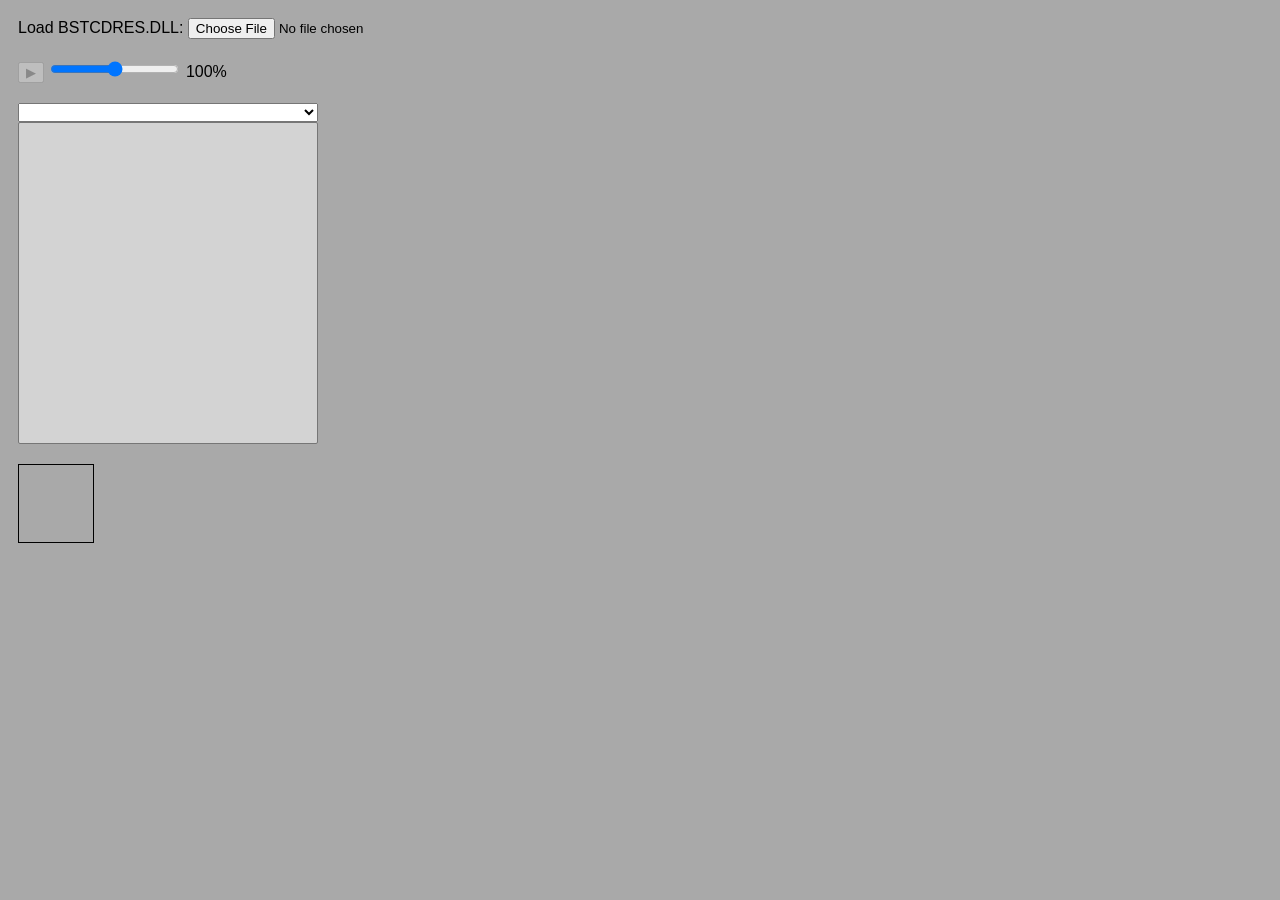
==== voice.html @ 0f2d1fd8 "Add voice preview page" ====
<html> 
  <title>Spelling Jungle - Voice Preview</title>
  <head>
    <link rel="stylesheet" href="style.css">
    <script type="text/javascript" src="voice.js"></script>
  </head>
  <body>
    <div class="container">
      <div class="input-label">Load BSTCDRES.DLL:</div>
      <input type="file" id="yobiDll" accept=".dll"/>
    </div>
    <div class="container">
      <button id="playSound" type="button" class="audio-control" disabled="true">▶</button>
      <input type="range" class="audio-control" id="volume" min="0" max="2" value="1" step="0.01" />
      <div class="audio-control" id="volumeDisplay">100%</div>
    </div>
    <div class="container-voice-select">
      <select id="bankSelect" class="bank-select"></select>
      <select id="voiceSelect" class="voice-select" size="20"></select>
    </div>
    <div class="container">
      <canvas id="yobiCanvas" width="74px" height="77px"></canvas>
    </div>
    <div class="container" id="statusContainer" style="display: none">
      <div id="statusText"></div>
    </div>
  </body>
</html>
---- style.css ----
body {
  background-color: darkgray;
  font-family:'Trebuchet MS', 'Lucida Sans Unicode', 'Lucida Grande', 'Lucida Sans', Arial, sans-serif;
  color: black;
}

canvas {
  border: 1px solid #000000;
  image-rendering: pixelated;
}

.container {
  padding: 10px
}

.input-label {
  display: inline;
}

.level-button {
  display: inline;
}

.level-select {
  display: inline;
  width: 200px
}

.audio-control {
  display: inline;
}

.container-voice-select {
  padding: 10px;
  width: 300px;
}

.voice-select {
  width: 100%;
  background-color: lightgray;
}

.bank-select {
  display: block;
  width: 100%;
}
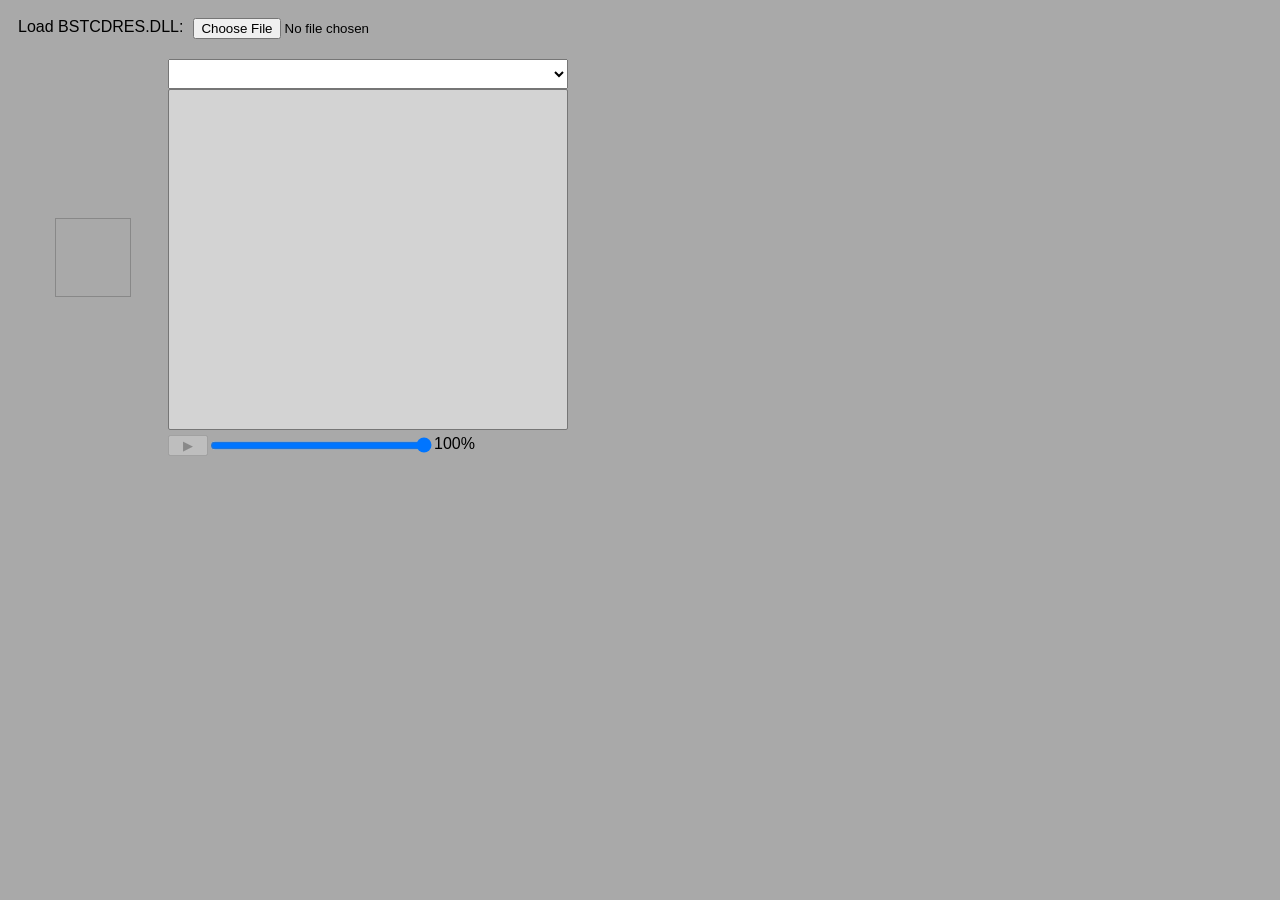
==== commit 132be570: "Update page styling" ====
--- a/voice.html
+++ b/voice.html
@@ -5,21 +5,21 @@
     <script type="text/javascript" src="voice.js"></script>
   </head>
   <body>
-    <div class="container">
+    <div class="container-input">
       <div class="input-label">Load BSTCDRES.DLL:</div>
       <input type="file" id="yobiDll" accept=".dll"/>
     </div>
-    <div class="container">
-      <button id="playSound" type="button" class="audio-control" disabled="true">▶</button>
-      <input type="range" class="audio-control" id="volume" min="0" max="2" value="1" step="0.01" />
-      <div class="audio-control" id="volumeDisplay">100%</div>
-    </div>
-    <div class="container-voice-select">
-      <select id="bankSelect" class="bank-select"></select>
-      <select id="voiceSelect" class="voice-select" size="20"></select>
-    </div>
-    <div class="container">
-      <canvas id="yobiCanvas" width="74px" height="77px"></canvas>
+    <div class="container-voice-display">
+      <canvas class="yobi-canvas" id="yobiCanvas" width="74px" height="77px"></canvas>
+      <div>
+        <select id="bankSelect" class="bank-select"></select>
+        <select id="voiceSelect" class="voice-select" size="20"></select>
+        <div class="container-audio">
+          <button id="playSound" type="button" class="audio-control" disabled="true">▶</button>
+          <input type="range" class="audio-control" id="volume" min="0" max="1" value="1" step="0.01" />
+          <div class="audio-control" id="volumeDisplay">100%</div>
+        </div>
+      </div>
     </div>
     <div class="container" id="statusContainer" style="display: none">
       <div id="statusText"></div>
--- a/style.css
+++ b/style.css
@@ -13,8 +13,28 @@
   padding: 10px
 }
 
+.container-input {
+  display: grid;
+  grid-template-columns: auto minmax(0, 1fr);
+  padding: 10px
+}
+
+.container-voice-display {
+  display: grid;
+  align-items: center;
+  justify-items: center;
+  grid-template-columns: 150px 400px;
+  padding: 10px
+}
+
+.container-audio {
+  display: grid;
+  grid-template-columns: 40px auto auto;
+  margin-top: 5px;
+}
+
 .input-label {
-  display: inline;
+  margin-right: 10px;
 }
 
 .level-button {
@@ -30,17 +50,21 @@
   display: inline;
 }
 
-.container-voice-select {
-  padding: 10px;
-  width: 300px;
-}
-
 .voice-select {
-  width: 100%;
+  width: 400px;
+  height: 46ch;
   background-color: lightgray;
 }
 
 .bank-select {
   display: block;
   width: 100%;
+  height: 4ch;
 }
+
+.yobi-canvas {
+  display: inline;
+  justify-content: center;
+  align-items: center;
+  border: 1px solid #888888;
+}
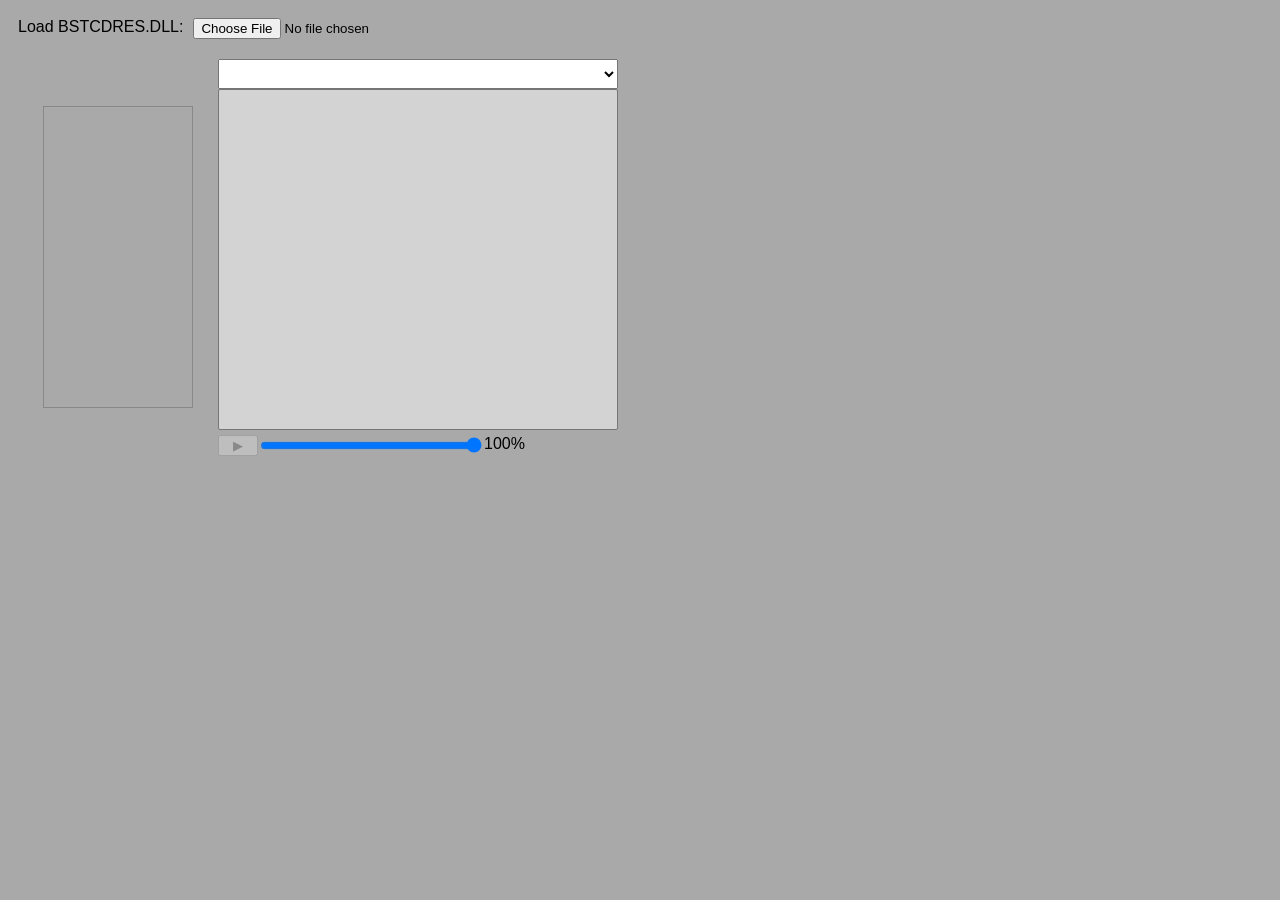
==== commit df60c9dd: "Add more elements to Yobi display" ====
--- a/voice.html
+++ b/voice.html
@@ -10,7 +10,7 @@
       <input type="file" id="yobiDll" accept=".dll"/>
     </div>
     <div class="container-voice-display">
-      <canvas class="yobi-canvas" id="yobiCanvas" width="74px" height="77px"></canvas>
+      <canvas class="yobi-canvas" id="yobiCanvas" width="148px" height="300px"></canvas>
       <div>
         <select id="bankSelect" class="bank-select"></select>
         <select id="voiceSelect" class="voice-select" size="20"></select>
--- a/style.css
+++ b/style.css
@@ -23,7 +23,7 @@
   display: grid;
   align-items: center;
   justify-items: center;
-  grid-template-columns: 150px 400px;
+  grid-template-columns: 200px 400px;
   padding: 10px
 }
 
@@ -63,7 +63,6 @@
 }
 
 .yobi-canvas {
-  display: inline;
   justify-content: center;
   align-items: center;
   border: 1px solid #888888;
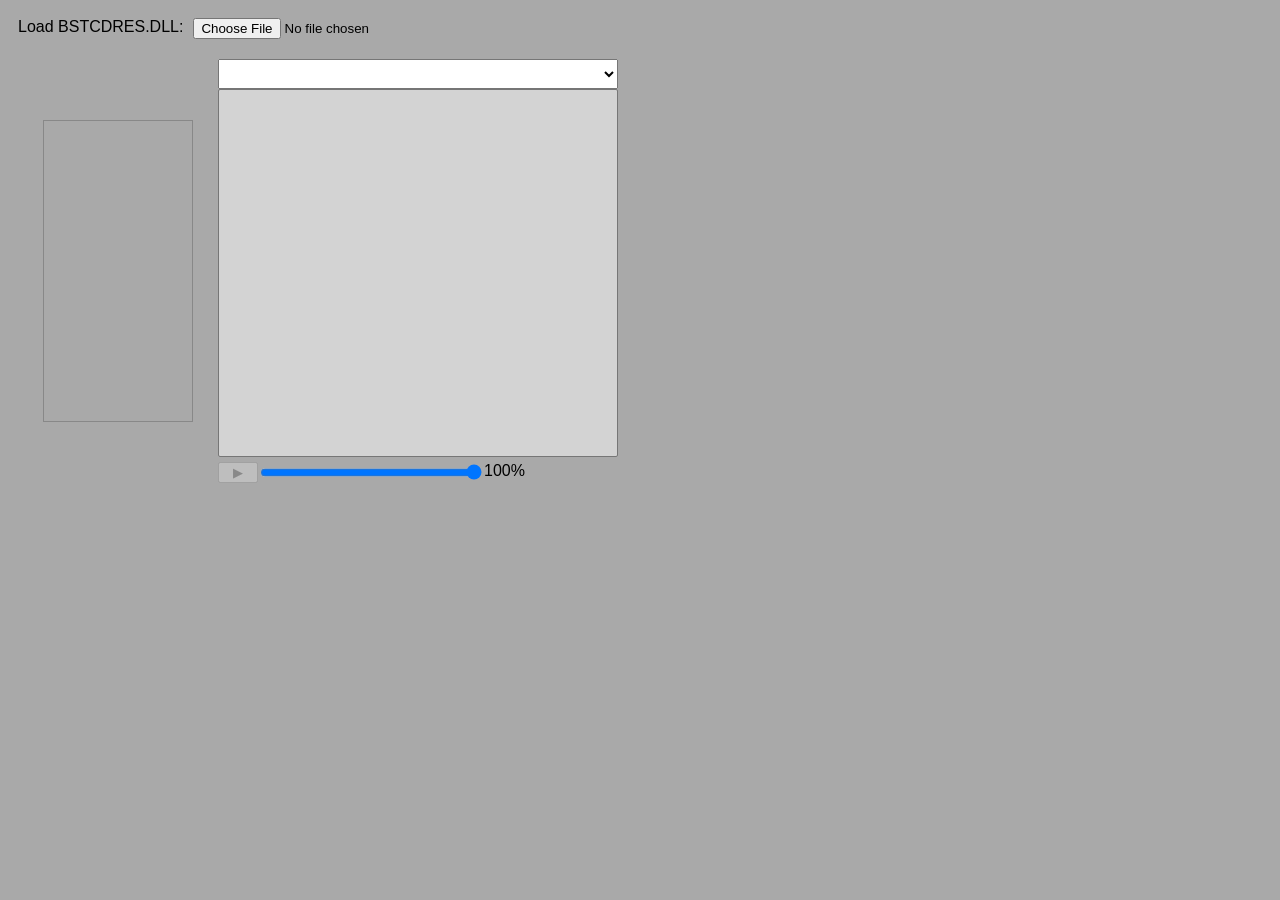
==== commit 9e14ebb8: "Add hover text and more voice nicknames" ====
--- a/voice.html
+++ b/voice.html
@@ -2,6 +2,7 @@
   <title>Spelling Jungle - Voice Preview</title>
   <head>
     <link rel="stylesheet" href="style.css">
+    <script type="text/javascript" src="voice-text.js"></script>
     <script type="text/javascript" src="voice.js"></script>
   </head>
   <body>
--- a/style.css
+++ b/style.css
@@ -1,6 +1,6 @@
 body {
   background-color: darkgray;
-  font-family:'Trebuchet MS', 'Lucida Sans Unicode', 'Lucida Grande', 'Lucida Sans', Arial, sans-serif;
+  font-family: 'Trebuchet MS', 'Lucida Sans Unicode', 'Lucida Grande', 'Lucida Sans', Arial, sans-serif;
   color: black;
 }
 
@@ -54,6 +54,7 @@
   width: 400px;
   height: 46ch;
   background-color: lightgray;
+  font-family: 'Courier New', Courier, monospace;
 }
 
 .bank-select {
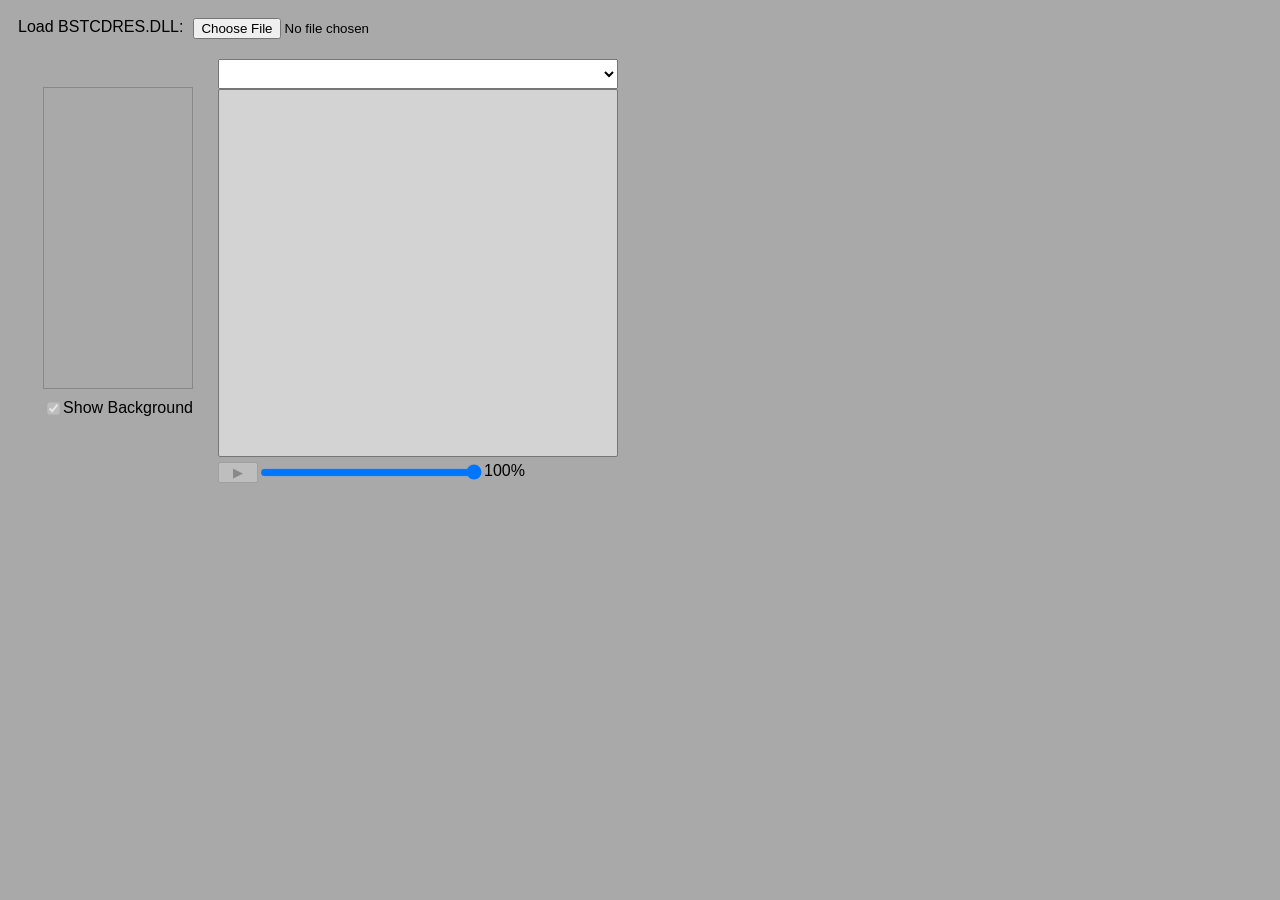
==== commit 75897820: "Add background toggle for Yobi display" ====
--- a/voice.html
+++ b/voice.html
@@ -11,7 +11,13 @@
       <input type="file" id="yobiDll" accept=".dll"/>
     </div>
     <div class="container-voice-display">
-      <canvas class="yobi-canvas" id="yobiCanvas" width="148px" height="300px"></canvas>
+      <div class="container-yobi-display">
+        <canvas class="yobi-canvas" id="yobiCanvas" width="148px" height="300px"></canvas>
+        <label for="showBackground" class="checkbox-show-background">
+          <input type="checkbox" id="showBackground" checked="true" disabled="true">Show Background
+        </label>
+        <input type="color" class="background-color" id="backgroundColor" value="#A0A0A0">
+      </div>
       <div>
         <select id="bankSelect" class="bank-select"></select>
         <select id="voiceSelect" class="voice-select" size="20"></select>
--- a/style.css
+++ b/style.css
@@ -7,6 +7,10 @@
 canvas {
   border: 1px solid #000000;
   image-rendering: pixelated;
+}
+
+input[type="checkbox"] {
+    vertical-align: middle;
 }
 
 .container {
@@ -25,6 +29,11 @@
   justify-items: center;
   grid-template-columns: 200px 400px;
   padding: 10px
+}
+
+.container-yobi-display {
+  display: grid;
+  place-items: center;
 }
 
 .container-audio {
@@ -68,3 +77,13 @@
   align-items: center;
   border: 1px solid #888888;
 }
+
+.checkbox-show-background {
+  display: block;
+  margin-top: 10px;
+}
+
+.background-color {
+  margin-top: 10px;
+  visibility: hidden;
+}
